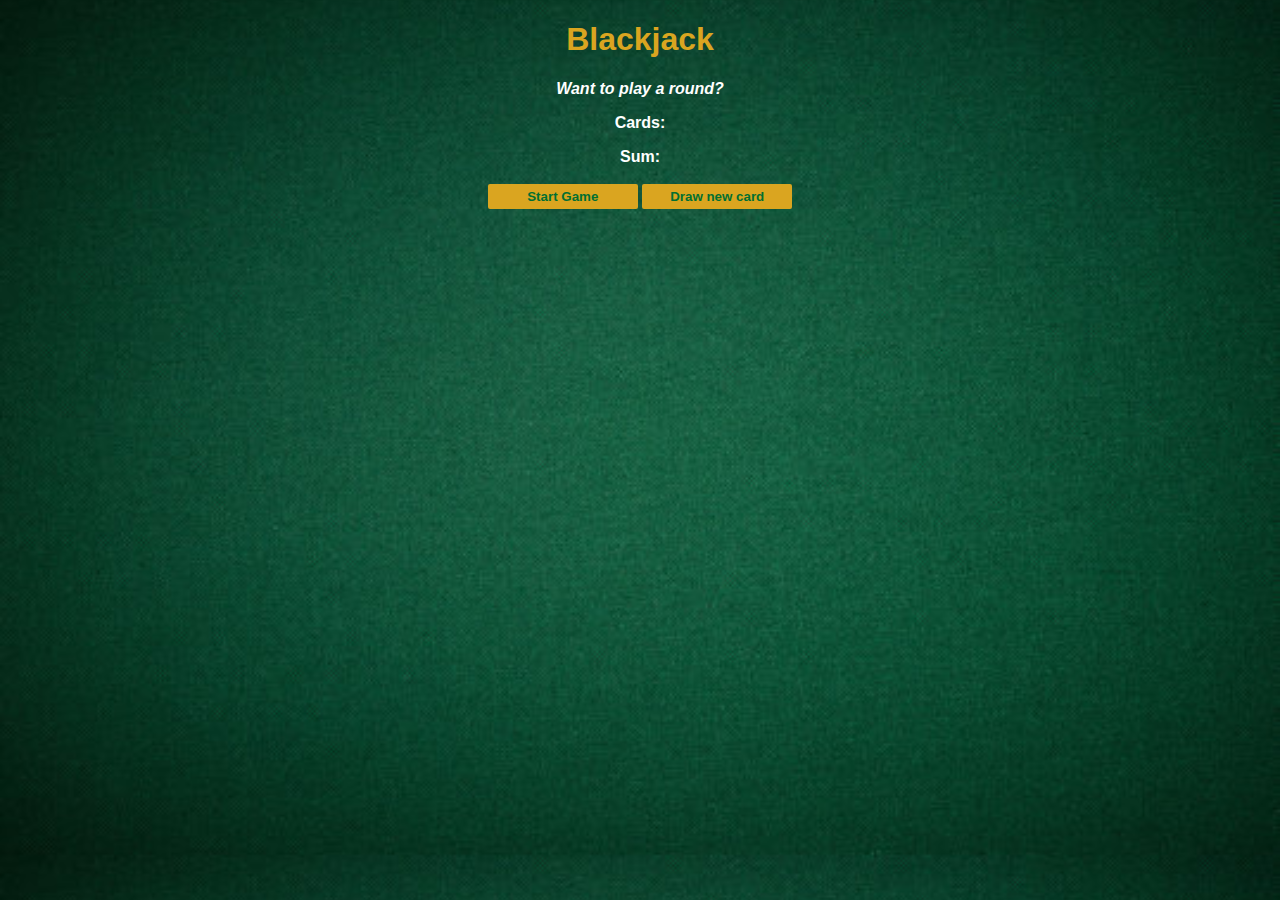
==== blackjack/index.html @ 0e222f7c "blackjackstart" ====
<!DOCTYPE html>
<html lang="en">

<head>
    <meta charset="UTF-8">
    <meta http-equiv="X-UA-Compatible" content="IE=edge">
    <meta name="viewport" content="width=device-width, initial-scale=1.0">
    <title>Blackjack</title>
    <link rel="stylesheet" href="index.css">
</head>

<body>
    <h1>Blackjack</h1>
    <p id="message-el">Want to play a round?</p>
    <p id="cards-el">Cards: </p>
    <p id="sum-el">Sum: </p>
    <button id="start-btn" onclick="startGame()">Start Game</button>
    <button id="newcard-btn" onclick="newCard()">Draw new card</button>
    <script src="index.js"></script>
</body>

</html>
---- blackjack/index.css ----
body {
    background-image: url("./images/table.jpg");
    background-size: cover;
    font-family: 'Trebuchet MS', 'Lucida Sans Unicode', 'Lucida Grande', 'Lucida Sans', Arial, sans-serif;
    text-align: center;
    color: white;
    font-weight: bold;
}

h1 {
    color: goldenrod;
}

#message-el {
    font-style: italic;
}

button {
    color: #016f32;
    width: 150px;
    background: goldenrod;
    padding-top: 5px;
    padding-bottom: 5px;
    font-weight: bold;
    border: none;
    border-radius: 2px;
    margin-bottom: 2px;
    margin-top: 2px;
}
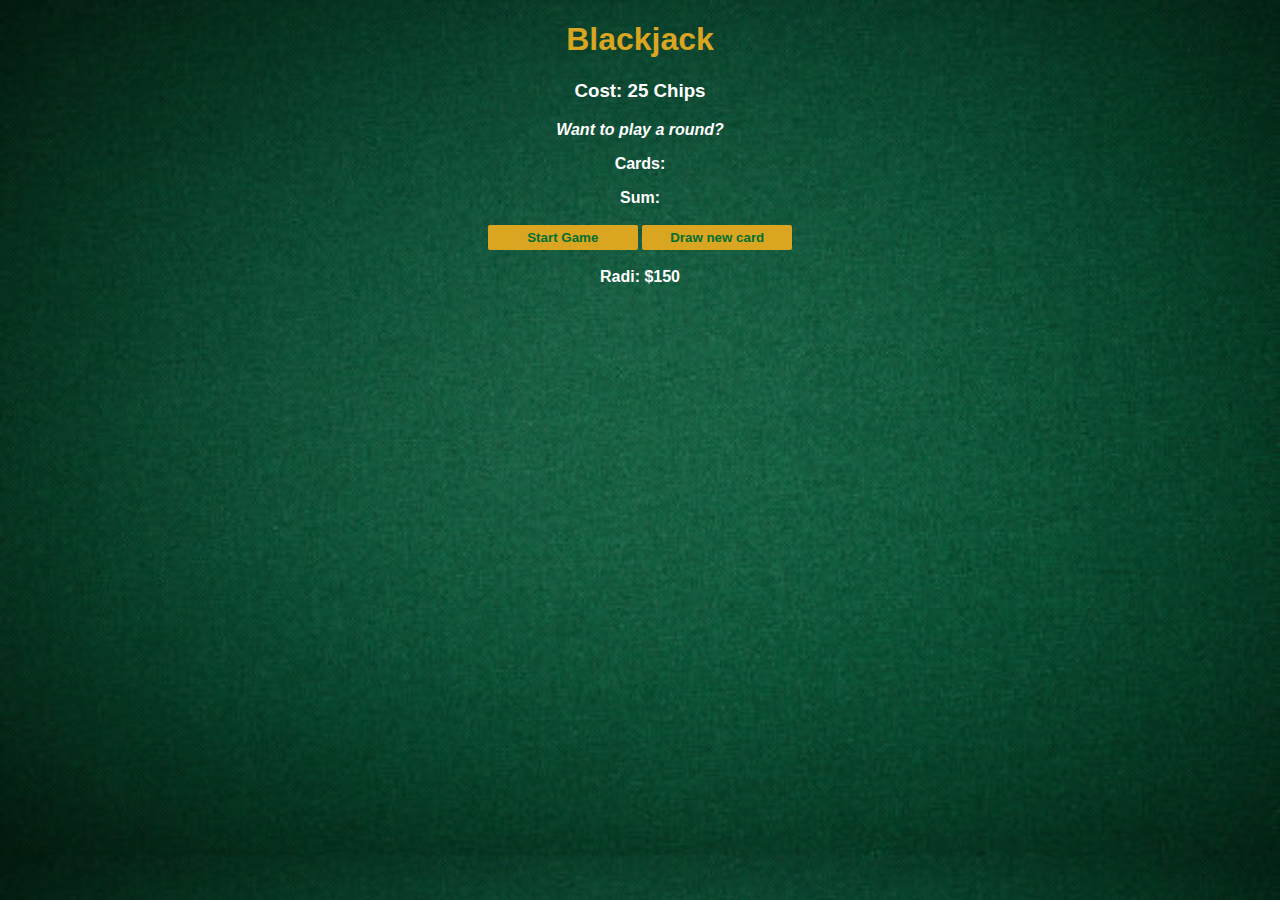
==== commit addfbe82: "BlackJackNoDealerDone" ====
--- a/blackjack/index.html
+++ b/blackjack/index.html
@@ -11,12 +11,14 @@
 
 <body>
     <h1>Blackjack</h1>
-    <p id="message-el">Want to play a round?</p>
-    <p id="cards-el">Cards: </p>
-    <p id="sum-el">Sum: </p>
-    <button id="start-btn" onclick="startGame()">Start Game</button>
-    <button id="newcard-btn" onclick="newCard()">Draw new card</button>
-    <script src="index.js"></script>
+    <h3>Cost: 25 Chips</h2>
+        <p id="message-el">Want to play a round?</p>
+        <p id="cards-el">Cards: </p>
+        <p id="sum-el">Sum: </p>
+        <button id="start-btn" onclick="startGame()">Start Game</button>
+        <button id="newcard-btn" onclick="newCard()">Draw new card</button>
+        <p id="player-el"></p>
+        <script src="index.js"></script>
 </body>
 
 </html>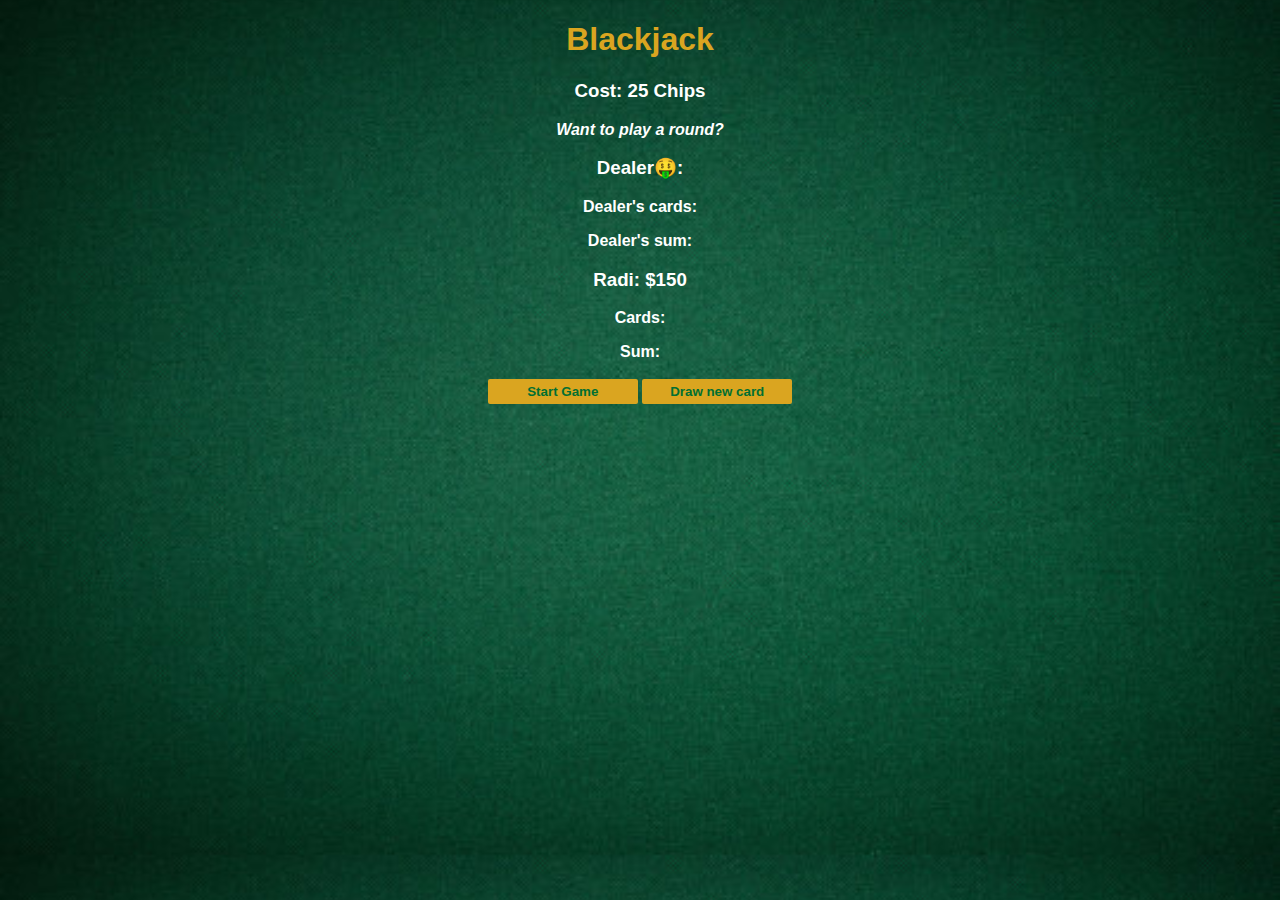
==== commit 69171a66: "blackjackDealer" ====
--- a/blackjack/index.html
+++ b/blackjack/index.html
@@ -13,11 +13,14 @@
     <h1>Blackjack</h1>
     <h3>Cost: 25 Chips</h2>
         <p id="message-el">Want to play a round?</p>
+        <h3>Dealer🤑: </h3>
+        <p id="dealercards-el">Dealer's cards:</p>
+        <p id="dealersum-el">Dealer's sum:</p>
+        <h3 id="player-el"></h3>
         <p id="cards-el">Cards: </p>
         <p id="sum-el">Sum: </p>
         <button id="start-btn" onclick="startGame()">Start Game</button>
         <button id="newcard-btn" onclick="newCard()">Draw new card</button>
-        <p id="player-el"></p>
         <script src="index.js"></script>
 </body>
 
